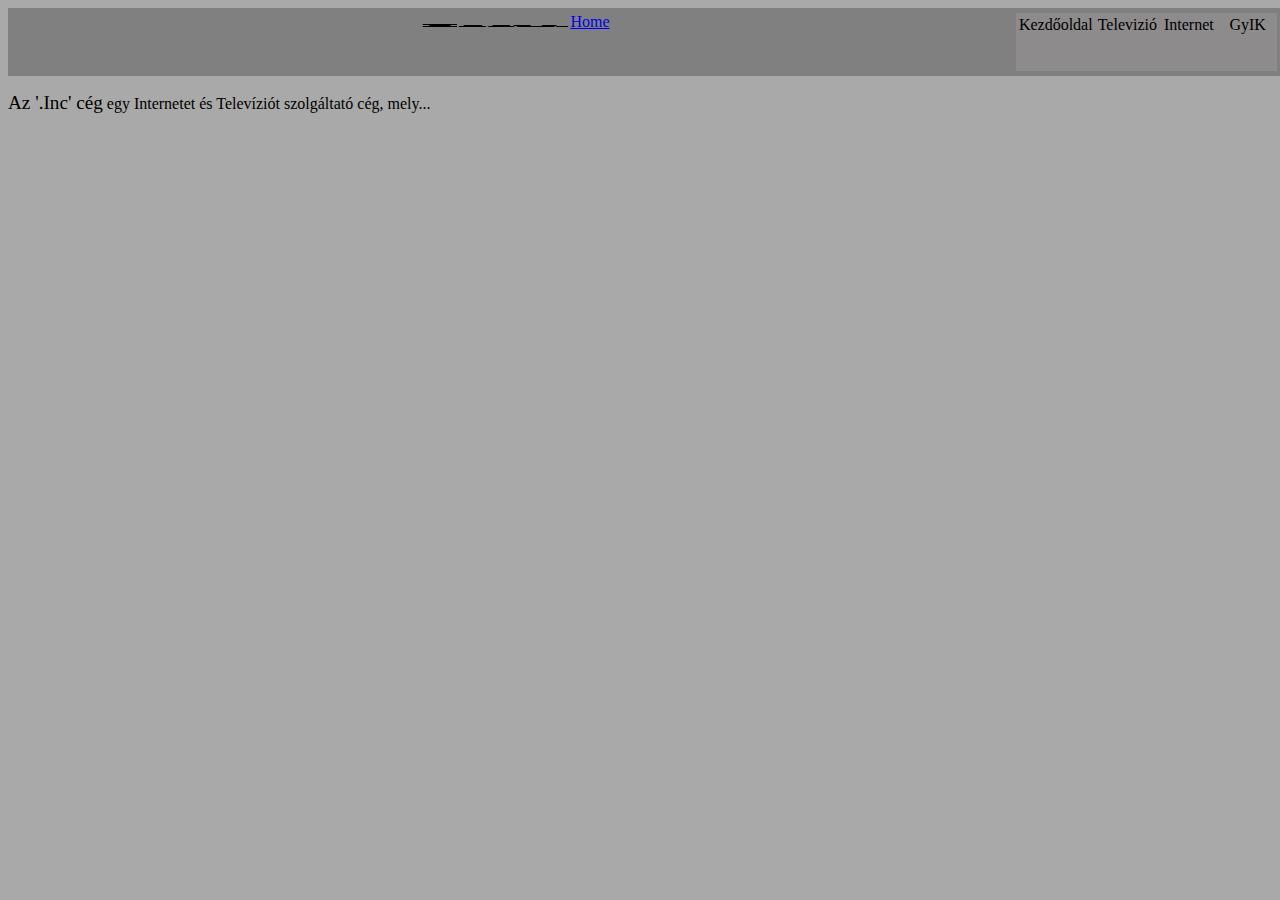
==== index.html @ 491951cd "kezdőoldal" ====
<!DOCTYPE html>
<html lang="hu">
    <head>
        <meta charset="UTF-8">
        <meta http-equiv="X-UA-Compatible" content="IE=edge">
        <meta name="viewport" content="width=device-width, initial-scale=1.0">
        <meta name="authors" content="Kerekes István, Molnár Viktor">
        <meta name="description" content="Internet és Televíziós céget bemutató honlap feladat">
        <meta name="keywords" content="html, css">
        <!-- CSS only -->
        <link href="https://cdn.jsdelivr.net/npm/bootstrap@5.1.3/dist/css/bootstrap.min.css" rel="stylesheet" integrity="sha384-1BmE4kWBq78iYhFldvKuhfTAU6auU8tT94WrHftjDbrCEXSU1oBoqyl2QvZ6jIW3" crossorigin="anonymous">
        <title>Internet és Televízió</title>
        <link rel="stylesheet" href="style.css">
    </head>
    <body>
        <div class="container">
            
            <div class="navbar rel">
                <a class="navbal_a" href="https://youtu.be/dNQs_Bef_V8" target="_blank"><img src="képek/Inc._magazine_logo.jpeg" alt="Easter egg" title="Easter egg" class="logo">Home</a>
                <a class="navbar_a" href="index.html">Kezdőoldal</a>
                <a class="navbar_a" href="televizio.html">Televizió</a>
                <a class="navbar_a" href="internet.html">Internet</a>
                <a class="navbar_a" href="gyik.html">GyIK</a>
                <!--<ul class="navbar_felsorolas">logo háttérszínénél van egy kiseltolódás, amit ki kell majd javítani.
                    <li class="navbar_li"><a href="index.html" class="navbar_a">Home</a></li>
                    <li class="navbar_li"><a href="televizio.html" class="navbar_a">Televízió</a></li>
                    <li class="navbar_li"><a href="internet.html" class="navbar_a">Internet</a></li>
                    <li class="navbar_li"><a href="gyik.html" class="navbar_a">GyIK</a></li>
                </ul> -->
            </div>
            <div class="content">
                <p class="bemutatkozas_p">
                    <span style="font-size: larger; text-decoration: solid;">Az '.Inc' cég</span> egy Internetet és Televíziót szolgáltató cég, mely...
                </p>
            </div>
        </div>
    </body>
</html>
---- style.css ----
body{
    background-color: darkgrey;
    color: black;
}


.rel{
    text-align: center;
    
}
.rel:hover{
    box-shadow:  3px 3px 3px white;
}

img.logo{
    width: 15%;
    height: 5%;
    background-color: grey;
    border-radius: 5%;
}

@media screen and (max-width: 600px){
    img.logo{
        width: 40%;
    }
}
@keyframes{
    
}

ul.navbar_felsorolas{
    list-style-type: none;
    margin: 0;
    padding: 0;
    display: flex;
    flex-direction: row;
}

li.navbar_li{
    width: 100%;
    height: 100%;
}

.navbar{
    display: flex;
    width: 100%;
    flex-direction: row;
    background-color: grey;
    padding: 5px;
}

a.navbar_a{
    display: block;
    width: 11.1%;
    padding: 0.2%;
    margin: 0%;
    background-color: rgb(141, 139, 139);
    color: black;
    text-decoration: none;
}

a.navbar_a:hover{
    box-shadow:  3px 3px 3px white;
    text-shadow: 3px 3px 3px white;
    background-color: silver;
}

a>hr{
    padding: 0.1%;
    box-shadow: 2px 2px 2px silver;
    background-color: black;
}
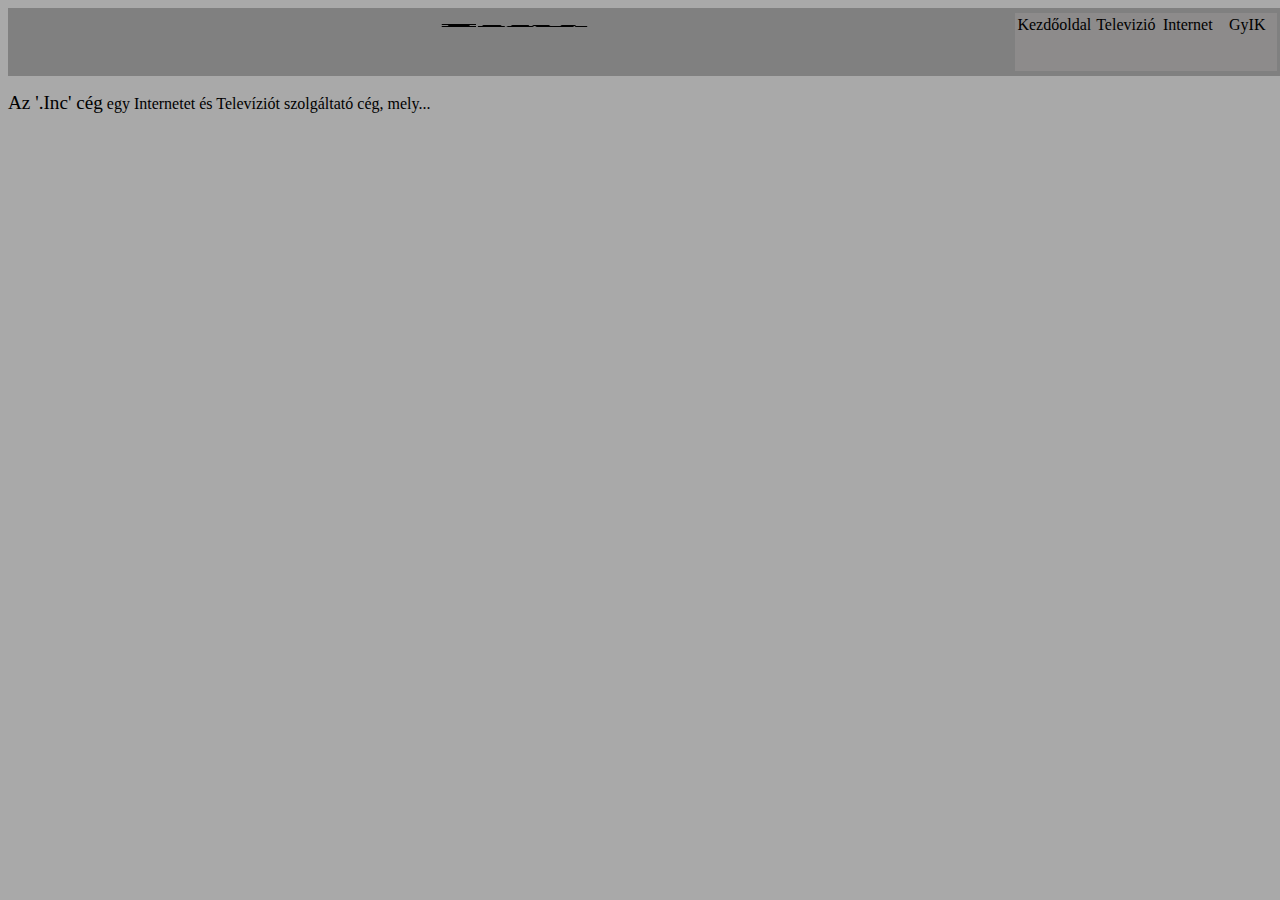
==== commit ad3651ba: "Omae Wa Mou Shinderu" ====
--- a/index.html
+++ b/index.html
@@ -16,7 +16,7 @@
         <div class="container">
             
             <div class="navbar rel">
-                <a class="navbal_a" href="https://youtu.be/dNQs_Bef_V8" target="_blank"><img src="képek/Inc._magazine_logo.jpeg" alt="Easter egg" title="Easter egg" class="logo">Home</a>
+                <a class="navbal_a" href="https://youtu.be/dNQs_Bef_V8" target="_blank"><img src="képek/Inc._magazine_logo.jpeg" alt="Easter egg" title="Easter egg" class="logo"></a>
                 <a class="navbar_a" href="index.html">Kezdőoldal</a>
                 <a class="navbar_a" href="televizio.html">Televizió</a>
                 <a class="navbar_a" href="internet.html">Internet</a>
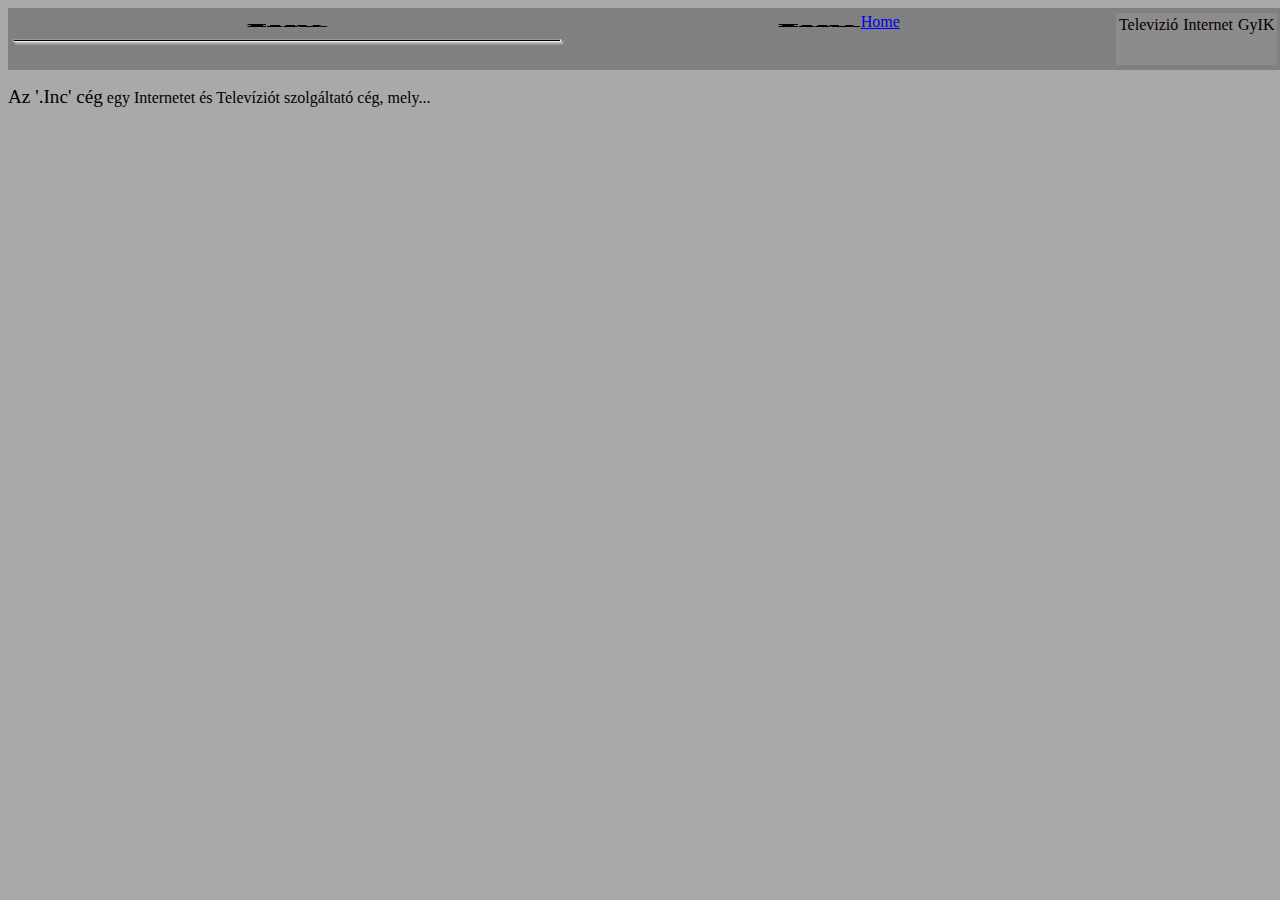
==== commit ea3e7093: "hj" ====
--- a/index.html
+++ b/index.html
@@ -13,11 +13,10 @@
         <link rel="stylesheet" href="style.css">
     </head>
     <body>
-        <div class="container">
             
             <div class="navbar rel">
-                <a class="navbal_a" href="https://youtu.be/dNQs_Bef_V8" target="_blank"><img src="képek/Inc._magazine_logo.jpeg" alt="Easter egg" title="Easter egg" class="logo"></a>
-                <a class="navbar_a" href="index.html">Kezdőoldal</a>
+                <a class="navbal_a" href="index.html"><img src="Inc._magazine_logo.jpeg" alt="Home" title="Home" class="logo"><hr></a>
+                <a class="navbal_a" href="https://youtu.be/dNQs_Bef_V8" target="_blank"><img src="Inc._magazine_logo.jpeg" alt="Easter egg" title="Easter egg" class="logo">Home</a>
                 <a class="navbar_a" href="televizio.html">Televizió</a>
                 <a class="navbar_a" href="internet.html">Internet</a>
                 <a class="navbar_a" href="gyik.html">GyIK</a>
@@ -28,11 +27,9 @@
                     <li class="navbar_li"><a href="gyik.html" class="navbar_a">GyIK</a></li>
                 </ul> -->
             </div>
-            <div class="content">
-                <p class="bemutatkozas_p">
-                    <span style="font-size: larger; text-decoration: solid;">Az '.Inc' cég</span> egy Internetet és Televíziót szolgáltató cég, mely...
-                </p>
-            </div>
-        </div>
+            <p class="bemutatkozas_p">
+                <span style="font-size: larger;">Az '.Inc' cég</span> egy Internetet és Televíziót szolgáltató cég, mely...
+            </p>
+
     </body>
 </html>--- a/style.css
+++ b/style.css
@@ -22,6 +22,9 @@
 @media screen and (max-width: 600px){
     img.logo{
         width: 40%;
+    }
+    .navbar{
+        font-size: 100%;
     }
 }
 @keyframes{
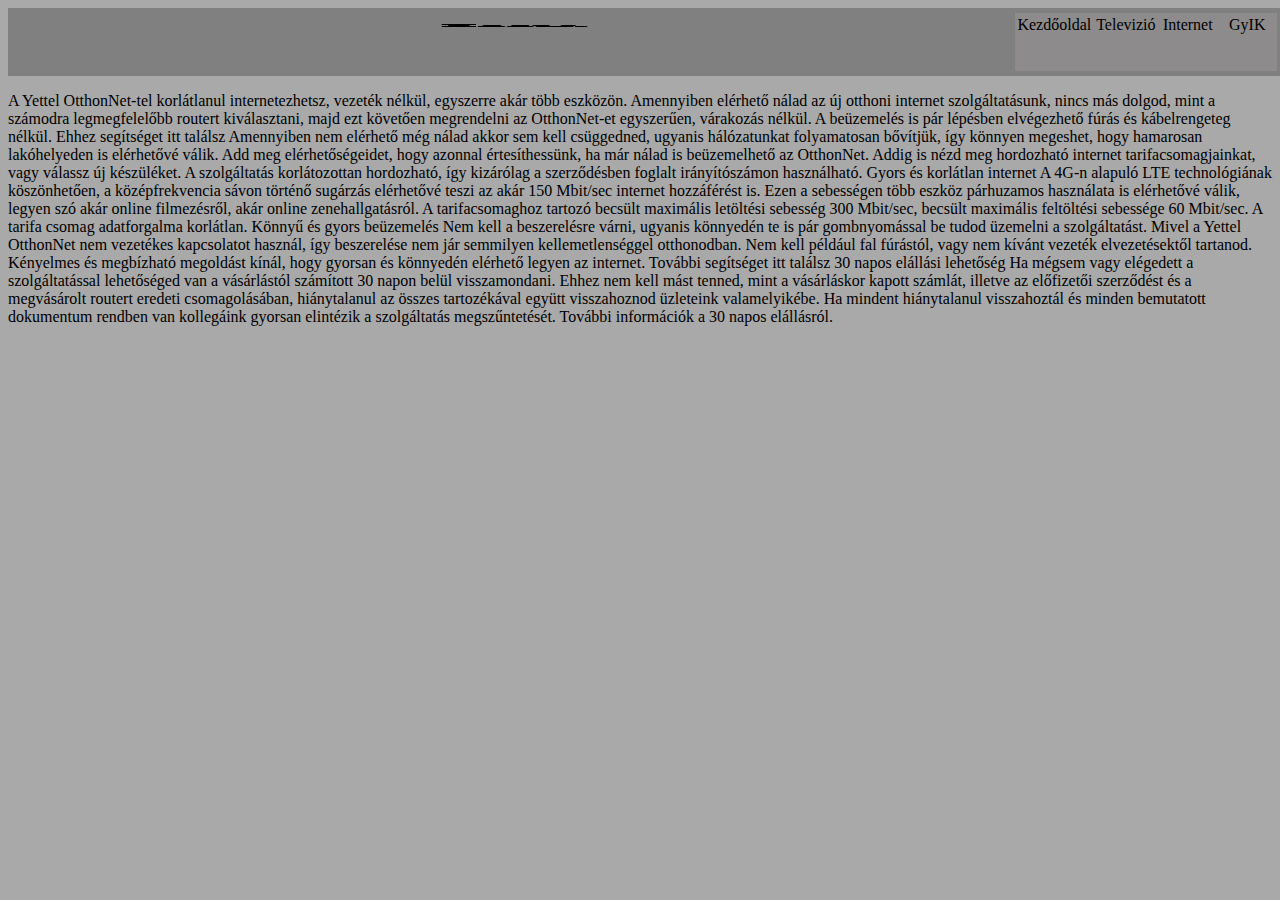
==== commit 56c608eb: "final for today" ====
--- a/index.html
+++ b/index.html
@@ -13,10 +13,11 @@
         <link rel="stylesheet" href="style.css">
     </head>
     <body>
+        <div class="container">
             
             <div class="navbar rel">
-                <a class="navbal_a" href="index.html"><img src="Inc._magazine_logo.jpeg" alt="Home" title="Home" class="logo"><hr></a>
-                <a class="navbal_a" href="https://youtu.be/dNQs_Bef_V8" target="_blank"><img src="Inc._magazine_logo.jpeg" alt="Easter egg" title="Easter egg" class="logo">Home</a>
+                <a class="navbal_a" href="https://youtu.be/dNQs_Bef_V8" target="_blank"><img src="képek/Inc._magazine_logo.jpeg" alt="Easter egg" title="Easter egg" class="logo"></a>
+                <a class="navbar_a" href="index.html">Kezdőoldal</a>
                 <a class="navbar_a" href="televizio.html">Televizió</a>
                 <a class="navbar_a" href="internet.html">Internet</a>
                 <a class="navbar_a" href="gyik.html">GyIK</a>
@@ -27,9 +28,34 @@
                     <li class="navbar_li"><a href="gyik.html" class="navbar_a">GyIK</a></li>
                 </ul> -->
             </div>
-            <p class="bemutatkozas_p">
-                <span style="font-size: larger;">Az '.Inc' cég</span> egy Internetet és Televíziót szolgáltató cég, mely...
-            </p>
+            <div class="content">
+                <p class="bemutatkozas_p">
+                    A Yettel OtthonNet-tel korlátlanul internetezhetsz, vezeték nélkül, egyszerre akár több eszközön. Amennyiben elérhető nálad az új otthoni internet szolgáltatásunk, nincs más dolgod, 
+                    mint a számodra legmegfelelőbb routert kiválasztani, majd ezt követően megrendelni az OtthonNet-et egyszerűen, várakozás nélkül. A beüzemelés is pár lépésben elvégezhető fúrás és 
+                    kábelrengeteg nélkül. Ehhez segítséget itt találsz
 
+                    Amennyiben nem elérhető még nálad akkor sem kell csüggedned, ugyanis hálózatunkat folyamatosan bővítjük, így könnyen megeshet, hogy hamarosan lakóhelyeden is elérhetővé válik. Add meg 
+                    elérhetőségeidet, hogy azonnal értesíthessünk, ha már nálad is beüzemelhető az OtthonNet. Addig is nézd meg hordozható internet tarifacsomagjainkat, vagy válassz új készüléket.
+
+                    A szolgáltatás korlátozottan hordozható, így kizárólag a szerződésben foglalt irányítószámon használható.
+                    Gyors és korlátlan internet
+
+                    A 4G-n alapuló LTE technológiának köszönhetően, a középfrekvencia sávon történő sugárzás elérhetővé teszi az akár 150 Mbit/sec internet hozzáférést is. Ezen a sebességen több eszköz 
+                    párhuzamos használata is elérhetővé válik, legyen szó akár online filmezésről, akár online zenehallgatásról. A tarifacsomaghoz tartozó becsült maximális letöltési sebesség 300 Mbit/sec, 
+                    becsült maximális feltöltési sebessége 60 Mbit/sec. A tarifa csomag adatforgalma korlátlan.
+                    Könnyű és gyors beüzemelés
+
+                    Nem kell a beszerelésre várni, ugyanis könnyedén te is pár gombnyomással be tudod üzemelni a szolgáltatást. Mivel a Yettel OtthonNet nem vezetékes kapcsolatot használ, így beszerelése 
+                    nem jár semmilyen kellemetlenséggel otthonodban. Nem kell például fal fúrástól, vagy nem kívánt vezeték elvezetésektől tartanod. Kényelmes és megbízható megoldást kínál, hogy gyorsan és 
+                    könnyedén elérhető legyen az internet. További segítséget itt találsz
+                    30 napos elállási lehetőség
+
+                    Ha mégsem vagy elégedett a szolgáltatással lehetőséged van a vásárlástól számított 30 napon belül visszamondani.
+                    Ehhez nem kell mást tenned, mint a vásárláskor kapott számlát, illetve az előfizetői szerződést és a megvásárolt routert eredeti csomagolásában, hiánytalanul az összes tartozékával 
+                    együtt visszahoznod üzleteink valamelyikébe. Ha mindent hiánytalanul visszahoztál és minden bemutatott dokumentum rendben van kollegáink gyorsan elintézik a szolgáltatás megszűntetését.
+                    További információk a 30 napos elállásról.
+                </p>
+            </div>
+        </div>
     </body>
 </html>--- a/style.css
+++ b/style.css
@@ -29,6 +29,30 @@
 }
 @keyframes{
     
+}
+
+#internet-csomagok{
+    display: grid;
+    width: 90%;
+    margin-left: auto;
+    margin-right: auto;
+    grid-template-columns: 1fr 1fr 1fr 1fr;    
+    grid-template-rows: 1fr;
+    grid-gap: 2%;
+    justify-content: space-between;
+}
+
+#internet-csomagok > div{
+    text-align: center;
+}
+.csomagn{
+    background-color: gray;
+    border: 2px solid black;
+    border-radius: 5%;
+}
+.csomagn:hover{
+    background-color: silver;
+    box-shadow: 3px 3px 3px white;
 }
 
 ul.navbar_felsorolas{
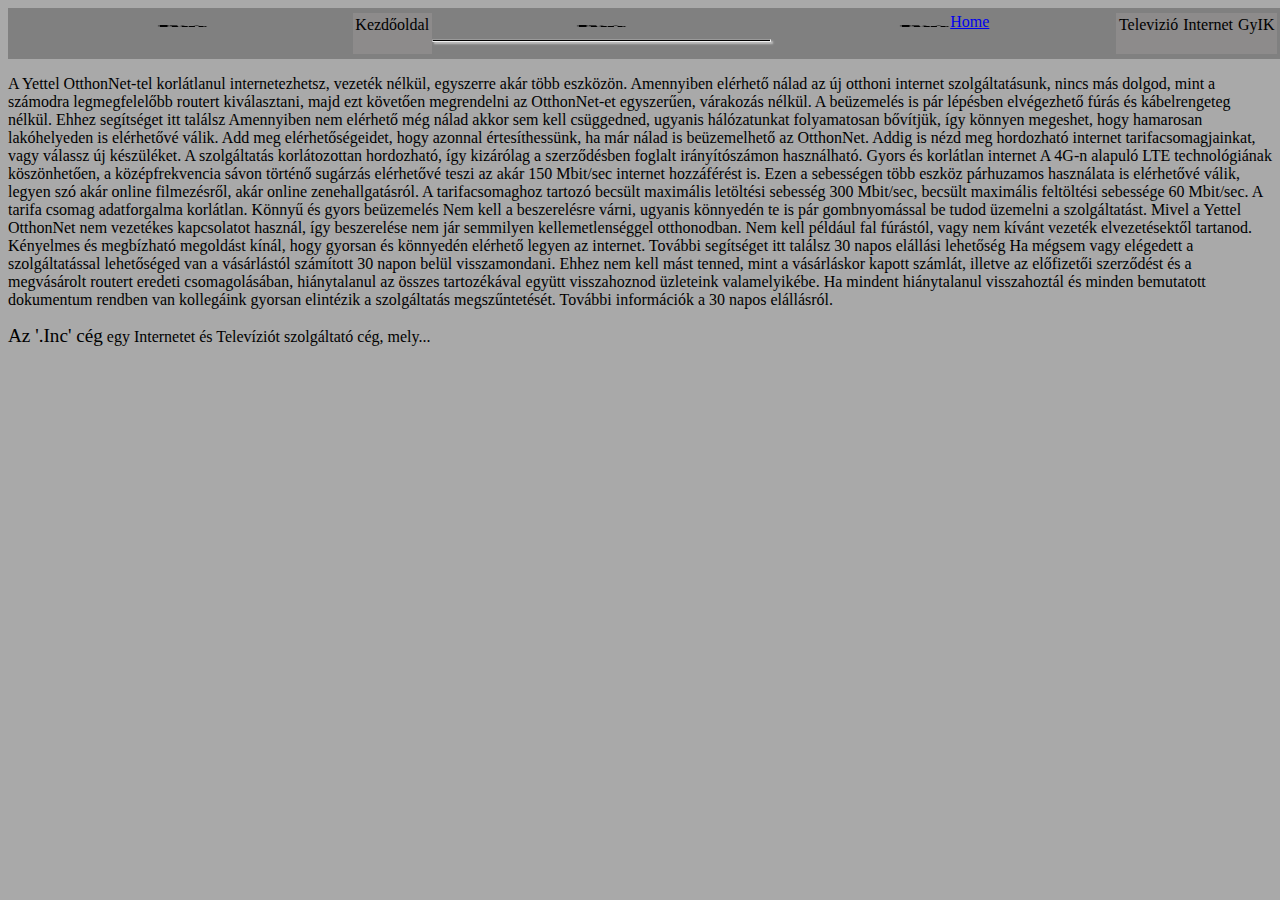
==== commit 4b61ed57: "Merge branch 'main' of https://github.com/IaamSteve/Internet-Television-Provider-task" ====
--- a/index.html
+++ b/index.html
@@ -13,11 +13,12 @@
         <link rel="stylesheet" href="style.css">
     </head>
     <body>
-        <div class="container">
             
             <div class="navbar rel">
                 <a class="navbal_a" href="https://youtu.be/dNQs_Bef_V8" target="_blank"><img src="képek/Inc._magazine_logo.jpeg" alt="Easter egg" title="Easter egg" class="logo"></a>
                 <a class="navbar_a" href="index.html">Kezdőoldal</a>
+                <a class="navbal_a" href="index.html"><img src="Inc._magazine_logo.jpeg" alt="Home" title="Home" class="logo"><hr></a>
+                <a class="navbal_a" href="https://youtu.be/dNQs_Bef_V8" target="_blank"><img src="Inc._magazine_logo.jpeg" alt="Easter egg" title="Easter egg" class="logo">Home</a>
                 <a class="navbar_a" href="televizio.html">Televizió</a>
                 <a class="navbar_a" href="internet.html">Internet</a>
                 <a class="navbar_a" href="gyik.html">GyIK</a>
@@ -57,5 +58,9 @@
                 </p>
             </div>
         </div>
+            <p class="bemutatkozas_p">
+                <span style="font-size: larger;">Az '.Inc' cég</span> egy Internetet és Televíziót szolgáltató cég, mely...
+            </p>
+
     </body>
 </html>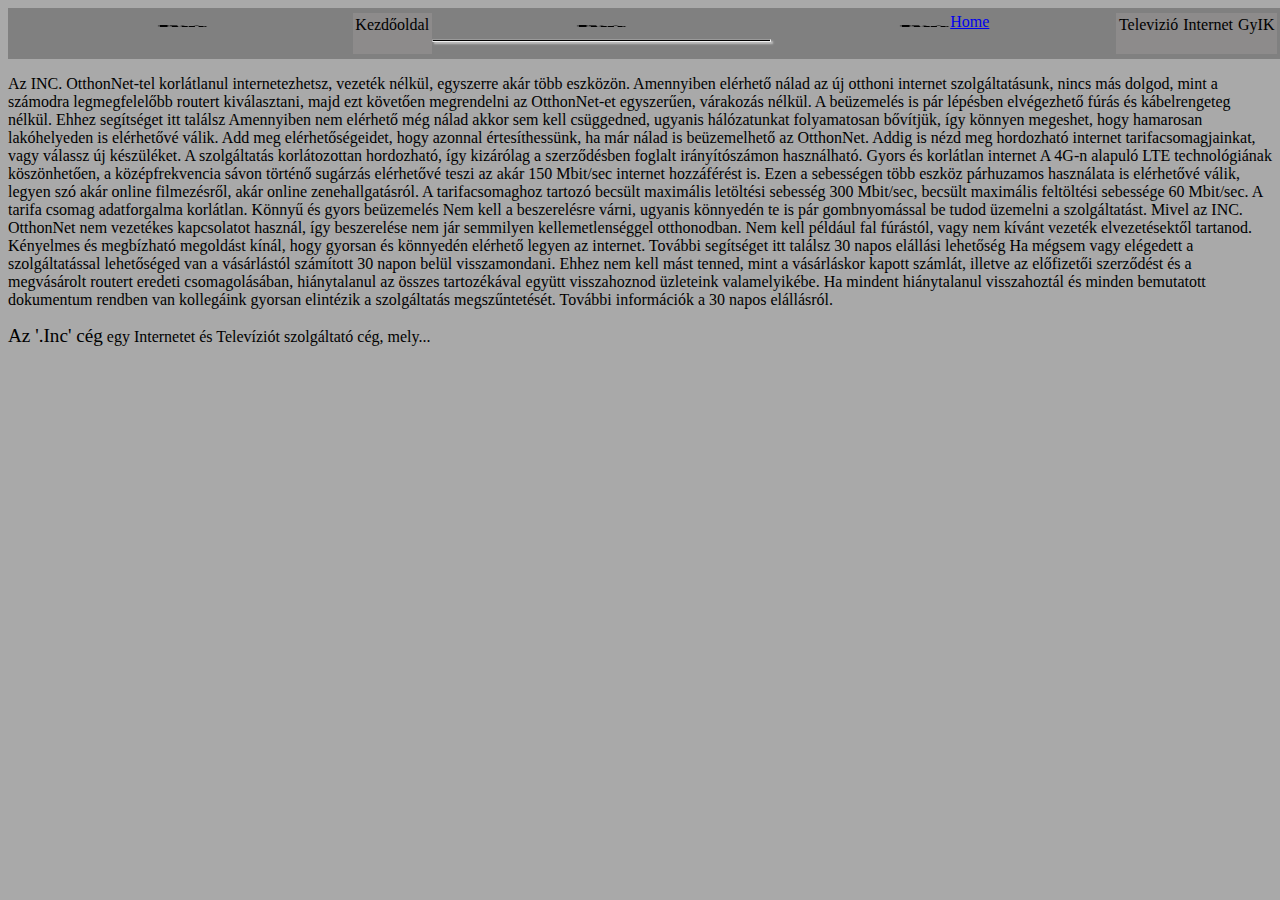
==== commit edb46daa: "quicksave" ====
--- a/index.html
+++ b/index.html
@@ -4,7 +4,7 @@
         <meta charset="UTF-8">
         <meta http-equiv="X-UA-Compatible" content="IE=edge">
         <meta name="viewport" content="width=device-width, initial-scale=1.0">
-        <meta name="authors" content="Kerekes István, Molnár Viktor">
+        <meta name="authors" content="Kerekes István, Molnár Viktor; 1/13 SZFT">
         <meta name="description" content="Internet és Televíziós céget bemutató honlap feladat">
         <meta name="keywords" content="html, css">
         <!-- CSS only -->
@@ -22,16 +22,10 @@
                 <a class="navbar_a" href="televizio.html">Televizió</a>
                 <a class="navbar_a" href="internet.html">Internet</a>
                 <a class="navbar_a" href="gyik.html">GyIK</a>
-                <!--<ul class="navbar_felsorolas">logo háttérszínénél van egy kiseltolódás, amit ki kell majd javítani.
-                    <li class="navbar_li"><a href="index.html" class="navbar_a">Home</a></li>
-                    <li class="navbar_li"><a href="televizio.html" class="navbar_a">Televízió</a></li>
-                    <li class="navbar_li"><a href="internet.html" class="navbar_a">Internet</a></li>
-                    <li class="navbar_li"><a href="gyik.html" class="navbar_a">GyIK</a></li>
-                </ul> -->
             </div>
             <div class="content">
                 <p class="bemutatkozas_p">
-                    A Yettel OtthonNet-tel korlátlanul internetezhetsz, vezeték nélkül, egyszerre akár több eszközön. Amennyiben elérhető nálad az új otthoni internet szolgáltatásunk, nincs más dolgod, 
+                    Az INC. OtthonNet-tel korlátlanul internetezhetsz, vezeték nélkül, egyszerre akár több eszközön. Amennyiben elérhető nálad az új otthoni internet szolgáltatásunk, nincs más dolgod, 
                     mint a számodra legmegfelelőbb routert kiválasztani, majd ezt követően megrendelni az OtthonNet-et egyszerűen, várakozás nélkül. A beüzemelés is pár lépésben elvégezhető fúrás és 
                     kábelrengeteg nélkül. Ehhez segítséget itt találsz
 
@@ -46,7 +40,7 @@
                     becsült maximális feltöltési sebessége 60 Mbit/sec. A tarifa csomag adatforgalma korlátlan.
                     Könnyű és gyors beüzemelés
 
-                    Nem kell a beszerelésre várni, ugyanis könnyedén te is pár gombnyomással be tudod üzemelni a szolgáltatást. Mivel a Yettel OtthonNet nem vezetékes kapcsolatot használ, így beszerelése 
+                    Nem kell a beszerelésre várni, ugyanis könnyedén te is pár gombnyomással be tudod üzemelni a szolgáltatást. Mivel az INC. OtthonNet nem vezetékes kapcsolatot használ, így beszerelése 
                     nem jár semmilyen kellemetlenséggel otthonodban. Nem kell például fal fúrástól, vagy nem kívánt vezeték elvezetésektől tartanod. Kényelmes és megbízható megoldást kínál, hogy gyorsan és 
                     könnyedén elérhető legyen az internet. További segítséget itt találsz
                     30 napos elállási lehetőség
